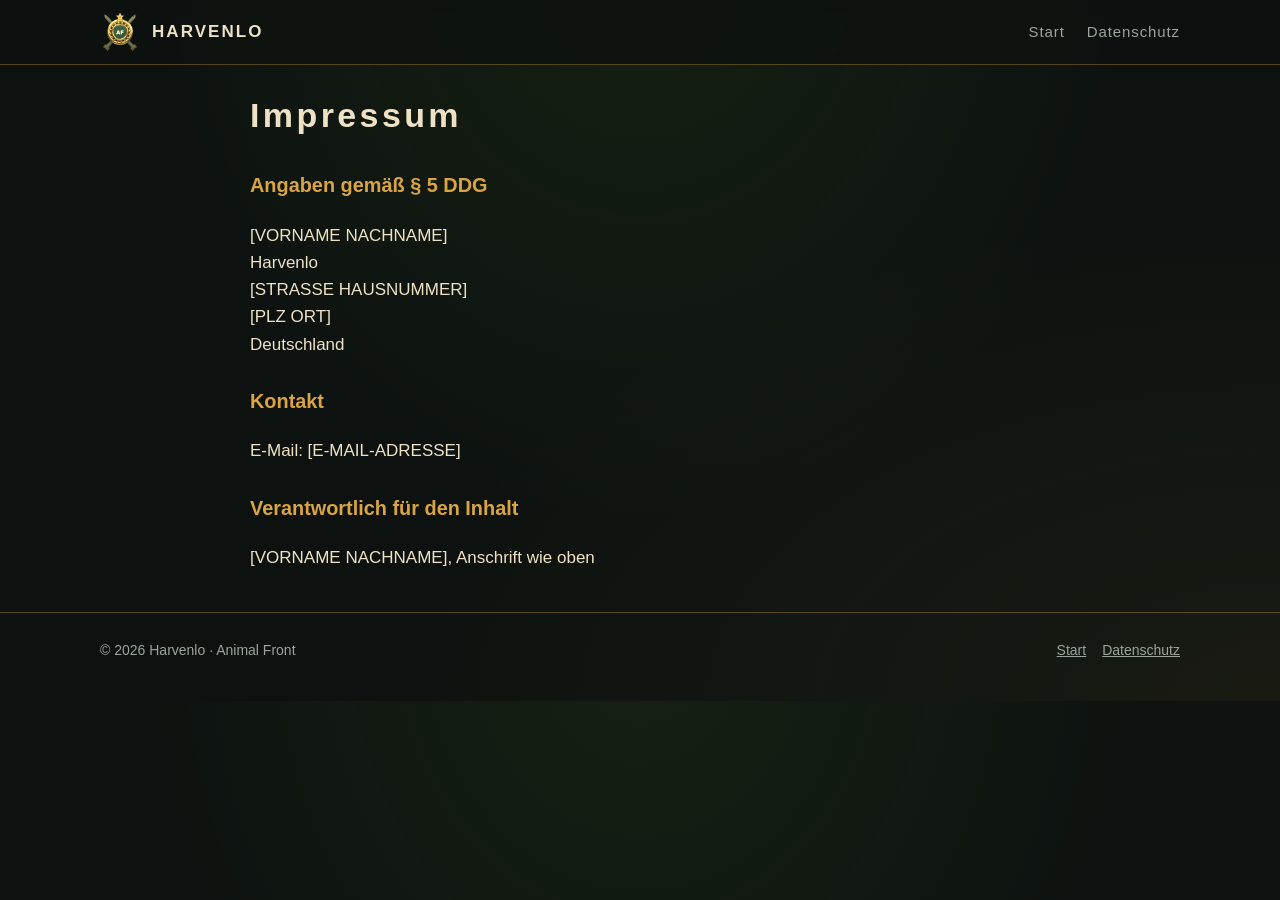
==== impressum.html @ 91079974 "Harvenlo website: Animal Front landing page, Datenschutz, Impressum Co-Authored-By: Claude Opus 5.5 " ====
<!doctype html>
<html lang="de">
<head>
<meta charset="utf-8">
<meta name="viewport" content="width=device-width, initial-scale=1">
<title>Impressum – Harvenlo</title>
<link rel="icon" type="image/png" href="img/favicon.png">
<link rel="stylesheet" href="style.css">
</head>
<body>
<header class="top">
  <div class="wrap">
    <a class="brand" href="./"><img src="img/icon.png" alt=""><span>HARVENLO</span></a>
    <nav><a href="./">Start</a><a href="datenschutz.html">Datenschutz</a></nav>
  </div>
</header>
<main class="wrap legal">
  <h1>Impressum</h1>
  <h3>Angaben gemäß § 5 DDG</h3>
  <p>[VORNAME NACHNAME]<br>Harvenlo<br>[STRASSE HAUSNUMMER]<br>[PLZ ORT]<br>Deutschland</p>
  <h3>Kontakt</h3>
  <p>E-Mail: [E-MAIL-ADRESSE]</p>
  <h3>Verantwortlich für den Inhalt</h3>
  <p>[VORNAME NACHNAME], Anschrift wie oben</p>
</main>
<footer>
  <div class="wrap"><span>© 2026 Harvenlo · Animal Front</span><span><a href="./">Start</a><a href="datenschutz.html">Datenschutz</a></span></div>
</footer>
</body>
</html>
---- style.css ----
/* harvenlo.com - Animal Front. Brass/gunmetal like the game menu. System fonts only (no external requests). */
:root {
  --bg: #0d1210; --panel: #151c19; --panel2: #1b2420; --brass: #d9a441; --brass-dim: #8a6a2c;
  --ivory: #efe2c4; --muted: #9aa49c; --lime: #8cf23a; --line: rgba(217, 164, 65, .35);
}
* { box-sizing: border-box; }
html { scroll-behavior: smooth; }
body {
  margin: 0; background: var(--bg); color: var(--ivory);
  font: 17px/1.6 "Segoe UI", Roboto, "Helvetica Neue", Arial, sans-serif;
  background-image: radial-gradient(ellipse at 50% -10%, rgba(140, 242, 58, .07), transparent 55%),
                    radial-gradient(ellipse at 100% 100%, rgba(217, 164, 65, .06), transparent 50%);
}
a { color: var(--brass); }
.wrap { max-width: 1120px; margin: 0 auto; padding: 0 20px; }
header.top { border-bottom: 1px solid var(--line); background: rgba(13, 18, 16, .85); position: sticky; top: 0; z-index: 5; backdrop-filter: blur(6px); }
header.top .wrap { display: flex; align-items: center; justify-content: space-between; height: 64px; }
header.top .brand { display: flex; align-items: center; gap: 12px; color: var(--ivory); text-decoration: none; font-weight: 700; letter-spacing: .12em; }
header.top .brand img { width: 40px; height: 40px; }
header.top nav a { margin-left: 22px; color: var(--muted); text-decoration: none; font-size: 15px; letter-spacing: .06em; }
header.top nav a:hover { color: var(--brass); }
.hero { text-align: center; padding: 72px 0 40px; }
.hero img.wordmark { width: min(860px, 100%); height: auto; filter: drop-shadow(0 8px 24px rgba(0, 0, 0, .6)); }
.hero p.tag { font-size: 22px; color: var(--ivory); margin: 18px 0 8px; letter-spacing: .03em; }
.hero p.sub { color: var(--muted); margin: 0 auto; max-width: 680px; }
.badge { display: inline-block; margin-top: 22px; padding: 8px 18px; border: 1px solid var(--brass); border-radius: 4px; color: var(--brass); letter-spacing: .14em; font-size: 13px; font-weight: 700; }
section { padding: 48px 0; }
h2 { font-size: 26px; letter-spacing: .14em; text-transform: uppercase; margin: 0 0 22px; color: var(--ivory); }
h2::after { content: ""; display: block; width: 72px; height: 2px; background: var(--brass); margin-top: 10px; }
.grid { display: grid; grid-template-columns: repeat(auto-fit, minmax(240px, 1fr)); gap: 16px; }
.card { background: linear-gradient(180deg, var(--panel2), var(--panel)); border: 1px solid var(--line); border-radius: 6px; padding: 20px 22px; }
.card h3 { margin: 0 0 6px; color: var(--brass); font-size: 17px; letter-spacing: .06em; }
.card p { margin: 0; color: var(--muted); font-size: 15.5px; }
figure { margin: 0 0 22px; }
figure img { width: 100%; height: auto; border: 1px solid var(--line); border-radius: 6px; display: block; }
figcaption { color: var(--muted); font-size: 14px; margin-top: 8px; }
.legal { max-width: 820px; }
.legal h1 { letter-spacing: .1em; }
.legal h3 { color: var(--brass); margin-top: 28px; }
footer { border-top: 1px solid var(--line); margin-top: 40px; padding: 26px 0 40px; color: var(--muted); font-size: 14px; }
footer .wrap { display: flex; flex-wrap: wrap; gap: 18px; justify-content: space-between; }
footer a { color: var(--muted); margin-left: 16px; }
@media (max-width: 640px) {
  header.top nav a { margin-left: 12px; font-size: 14px; }
  header.top .brand span { display: none; }
  .hero { padding-top: 40px; }
  .hero p.tag { font-size: 19px; }
}
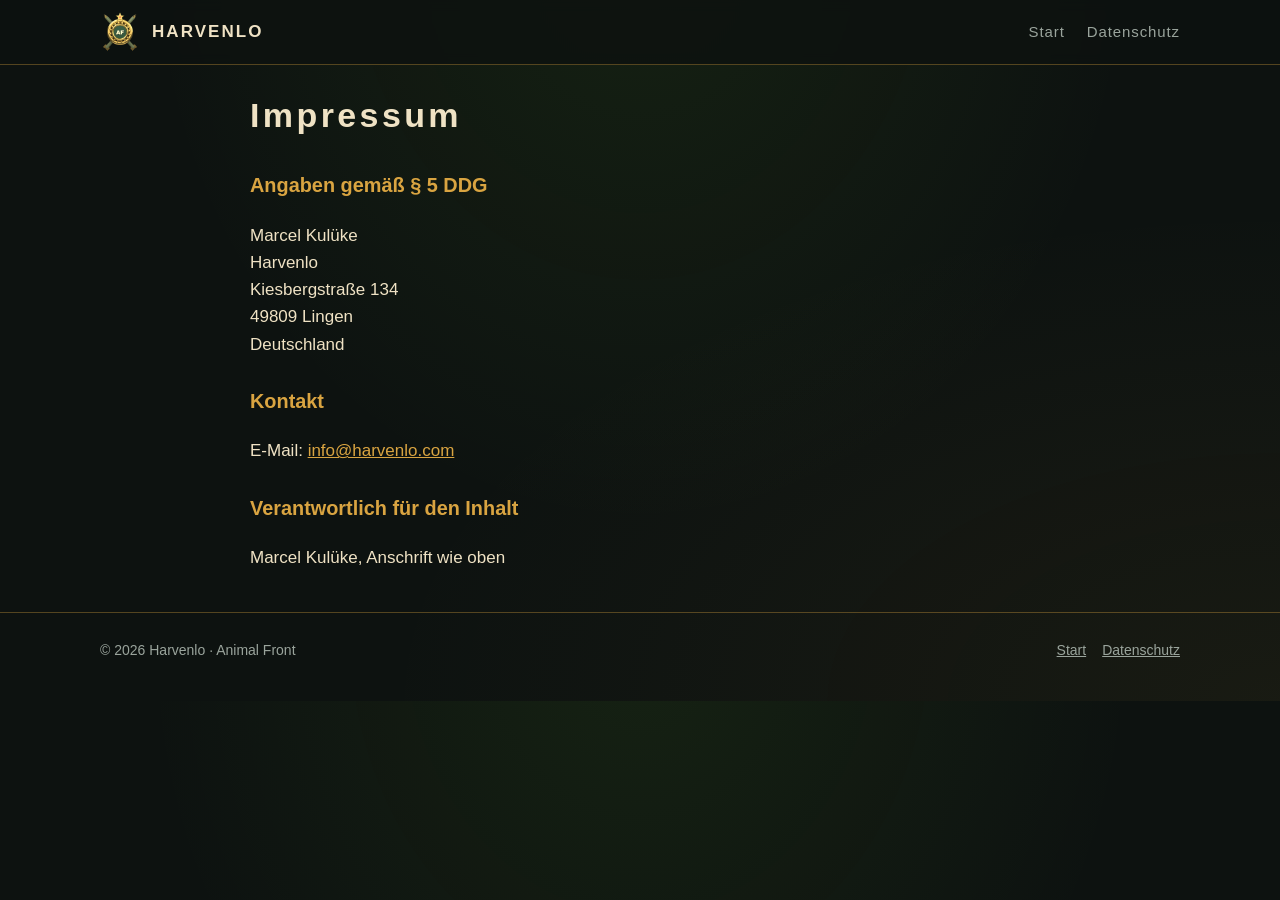
==== commit a476d096: "Impressum: Anbieterangaben Co-Authored-By: Claude Opus 5.5 <noreply@anthropic.com>" ====
--- a/impressum.html
+++ b/impressum.html
@@ -1,30 +1,30 @@
-<!doctype html>
-<html lang="de">
-<head>
-<meta charset="utf-8">
-<meta name="viewport" content="width=device-width, initial-scale=1">
-<title>Impressum – Harvenlo</title>
-<link rel="icon" type="image/png" href="img/favicon.png">
-<link rel="stylesheet" href="style.css">
-</head>
-<body>
-<header class="top">
-  <div class="wrap">
-    <a class="brand" href="./"><img src="img/icon.png" alt=""><span>HARVENLO</span></a>
-    <nav><a href="./">Start</a><a href="datenschutz.html">Datenschutz</a></nav>
-  </div>
-</header>
-<main class="wrap legal">
-  <h1>Impressum</h1>
-  <h3>Angaben gemäß § 5 DDG</h3>
-  <p>[VORNAME NACHNAME]<br>Harvenlo<br>[STRASSE HAUSNUMMER]<br>[PLZ ORT]<br>Deutschland</p>
-  <h3>Kontakt</h3>
-  <p>E-Mail: [E-MAIL-ADRESSE]</p>
-  <h3>Verantwortlich für den Inhalt</h3>
-  <p>[VORNAME NACHNAME], Anschrift wie oben</p>
-</main>
-<footer>
-  <div class="wrap"><span>© 2026 Harvenlo · Animal Front</span><span><a href="./">Start</a><a href="datenschutz.html">Datenschutz</a></span></div>
-</footer>
-</body>
-</html>
+<!doctype html>
+<html lang="de">
+<head>
+<meta charset="utf-8">
+<meta name="viewport" content="width=device-width, initial-scale=1">
+<title>Impressum – Harvenlo</title>
+<link rel="icon" type="image/png" href="img/favicon.png">
+<link rel="stylesheet" href="style.css">
+</head>
+<body>
+<header class="top">
+  <div class="wrap">
+    <a class="brand" href="./"><img src="img/icon.png" alt=""><span>HARVENLO</span></a>
+    <nav><a href="./">Start</a><a href="datenschutz.html">Datenschutz</a></nav>
+  </div>
+</header>
+<main class="wrap legal">
+  <h1>Impressum</h1>
+  <h3>Angaben gemäß § 5 DDG</h3>
+  <p>Marcel Kulüke<br>Harvenlo<br>Kiesbergstraße 134<br>49809 Lingen<br>Deutschland</p>
+  <h3>Kontakt</h3>
+  <p>E-Mail: <a href="mailto:info@harvenlo.com">info@harvenlo.com</a></p>
+  <h3>Verantwortlich für den Inhalt</h3>
+  <p>Marcel Kulüke, Anschrift wie oben</p>
+</main>
+<footer>
+  <div class="wrap"><span>© 2026 Harvenlo · Animal Front</span><span><a href="./">Start</a><a href="datenschutz.html">Datenschutz</a></span></div>
+</footer>
+</body>
+</html>
